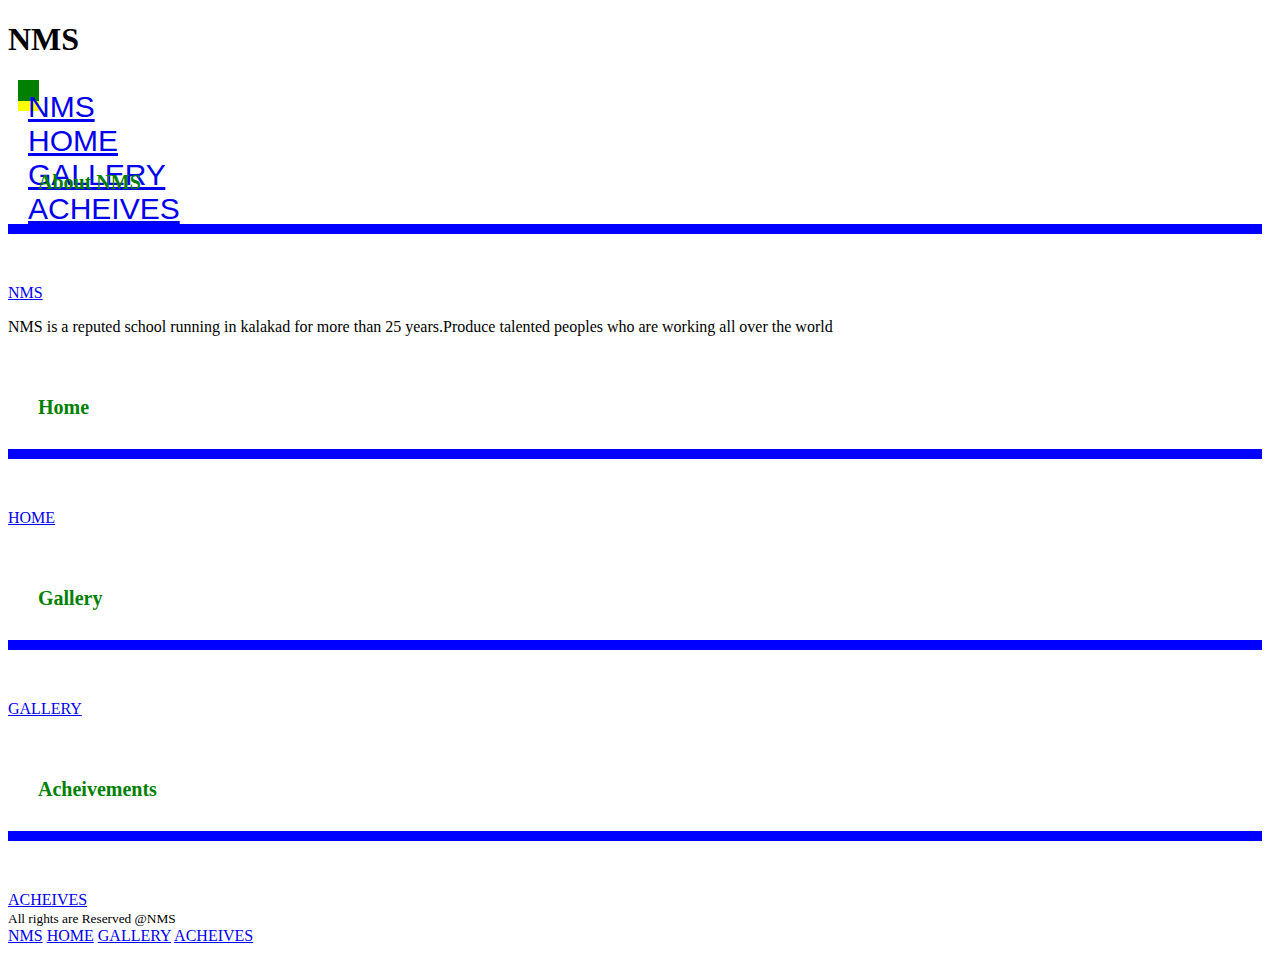
==== index.html @ 215db1ad "NMS first commit" ====
<!DOCTYPE html>
<html>
<head>
	<meta charset="utf-8">
	<title>NMS</title>
	<link rel="stylesheet" type="text/css" href="omg.css">
<head>
<body>
	<header>
		<h1>NMS</h1>
	<nav class="name">
		
		<a href="/Users/Vishnu/Documents/Viking/NMS/about.html">NMS</a>
		<a href="/Users/Vishnu/Documents/Viking/NMS/home.html">HOME</a>
		<a href="/Users/Vishnu/Documents/Viking/NMS/gallery.html">GALLERY</a>
		<a href="/Users/Vishnu/Documents/Viking/NMS/achieve.html">ACHEIVES</a>
	</nav>	
	</header>
	<section>
		<div>
		<h2>About NMS </h2>
		<a href="/Users/Vishnu/Documents/Viking/NMS/about.html">NMS</a>
		<p>NMS is a reputed school running in kalakad for more than 25 years.Produce talented peoples who are working all over the world</p>
	</section>
	<section>
		<h2>Home</h2>
		<a href="/Users/Vishnu/Documents/Viking/NMS/home.html">HOME</a>
	</section>
	<section>
		<h2>Gallery</h2>
		<a href="/Users/Vishnu/Documents/Viking/NMS/gallery.html">GALLERY</a>

	</section>
	<section>
		<h2>Acheivements</h2>
		<a href="/Users/Vishnu/Documents/Viking/NMS/achieve.html">ACHEIVES</a>
	</div>
	</section>
	<footer>
		<small>All rights are Reserved @NMS</small>
		<nav>
		<a href="/Users/Vishnu/Documents/Viking/NMS/about.html">NMS</a>
		<a href="/Users/Vishnu/Documents/Viking/NMS/home.html">HOME</a>
		<a href="/Users/Vishnu/Documents/Viking/NMS/gallery.html">GALLERY</a>
		<a href="/Users/Vishnu/Documents/Viking/NMS/achieve.html">ACHEIVES</a>

	</nav>	

	</footer>
</body>
</html>
---- omg.css ----
.name
{
	font-size: 30px;
	font-family: arial;
	color:green;
	background:green;
	display:block;
	width: 1px;
	height: 1px;
	margin: 10px;
	border-bottom: 10px solid yellow;
	padding: 10px;
	

}
h2
{
	font-size: 20px;
	font-family: arial black;
	color:green;
	width: 30px 40px 0 10px;
	height: 50px 30px 10px 0;
	margin: 30px 10px 50px 0;
	padding: 30px;
	display:block;
	border-bottom: 10px solid blue;
}
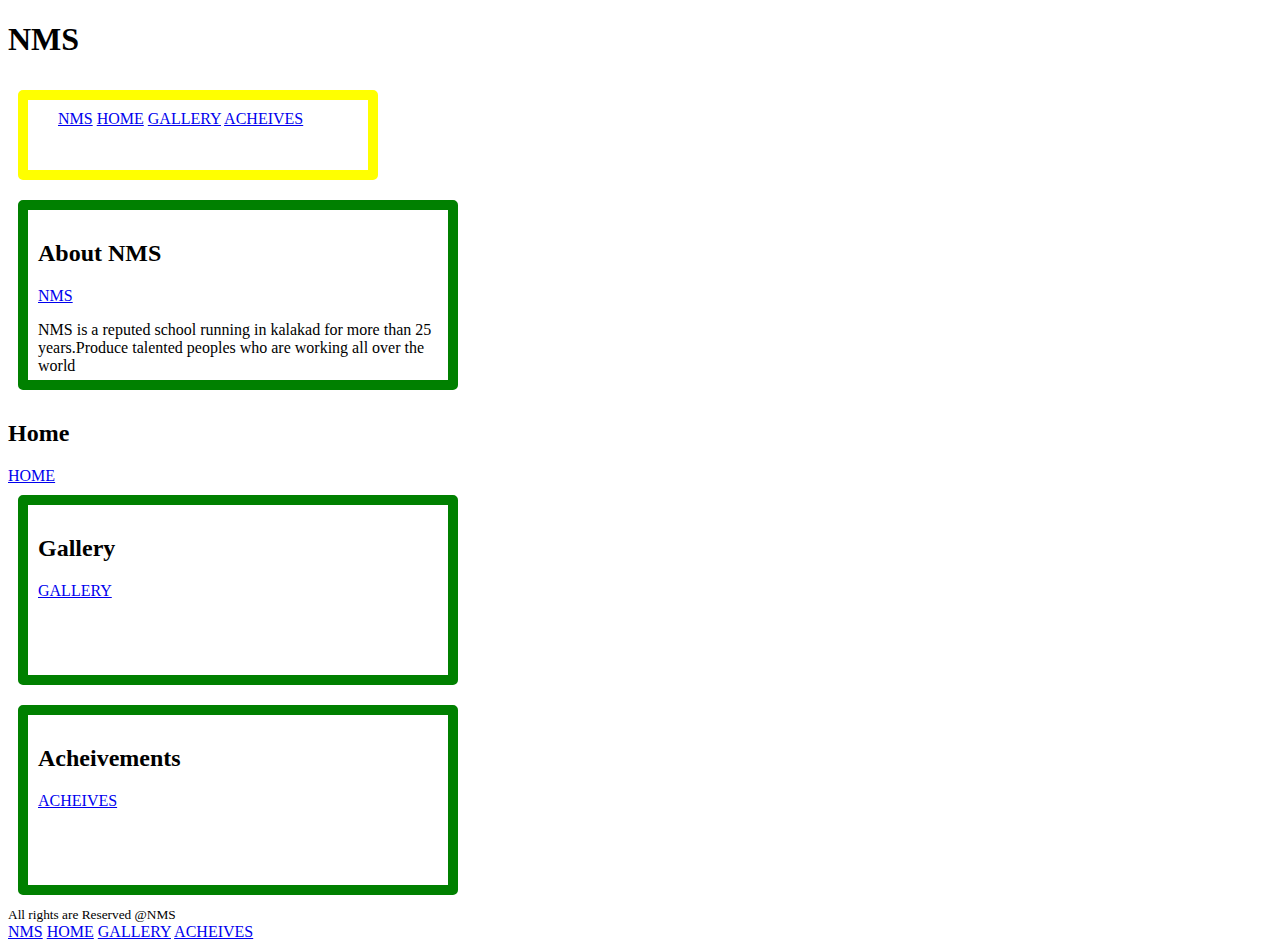
==== commit 8cb3b363: "Index and omg modified first time" ====
--- a/index.html
+++ b/index.html
@@ -16,9 +16,11 @@
 		<a href="/Users/Vishnu/Documents/Viking/NMS/achieve.html">ACHEIVES</a>
 	</nav>	
 	</header>
+	
 	<section>
 		<div>
-		<h2>About NMS </h2>
+		
+		<h2>About NMS</h2>
 		<a href="/Users/Vishnu/Documents/Viking/NMS/about.html">NMS</a>
 		<p>NMS is a reputed school running in kalakad for more than 25 years.Produce talented peoples who are working all over the world</p>
 	</section>
@@ -27,15 +29,18 @@
 		<a href="/Users/Vishnu/Documents/Viking/NMS/home.html">HOME</a>
 	</section>
 	<section>
+		<div>
 		<h2>Gallery</h2>
 		<a href="/Users/Vishnu/Documents/Viking/NMS/gallery.html">GALLERY</a>
-
+	</div>
 	</section>
 	<section>
+		<div>
 		<h2>Acheivements</h2>
 		<a href="/Users/Vishnu/Documents/Viking/NMS/achieve.html">ACHEIVES</a>
 	</div>
 	</section>
+
 	<footer>
 		<small>All rights are Reserved @NMS</small>
 		<nav>
--- a/omg.css
+++ b/omg.css
@@ -1,19 +1,21 @@
 .name
 {
-	font-size: 30px;
-	font-family: arial;
-	color:green;
-	background:green;
-	display:block;
-	width: 1px;
-	height: 1px;
-	margin: 10px;
-	border-bottom: 10px solid yellow;
-	padding: 10px;
-	
+	width: 300px;
+	height: 50px;
+	margin-top: 10px;
+	margin-bottom: 10px;
+	margin-left: 10px;
+	margin-right: 10px;
+	display: inline-block;
+	border: 10px solid yellow;
+	padding-top: 10px;
+	padding-bottom: 10px;
+	padding-left: 30px;
+	padding-right: 10px;
+	border-radius: 5px;
 
 }
-h2
+/*h2
 {
 	font-size: 20px;
 	font-family: arial black;
@@ -24,4 +26,31 @@
 	padding: 30px;
 	display:block;
 	border-bottom: 10px solid blue;
-}+}*/
+
+
+
+div {
+  /*border: 6px solid #949599;
+  height: 100px;
+  margin: 20px;
+  padding: 20px;
+  width: 400px;
+  border-top: 10px;
+  border-radius: 5px;*/
+  width: 400px;
+  height: 150px;
+  margin-left: 10px;
+  padding-left: 10px;
+  padding-right: 10px;
+  margin-right: 10px;
+  display:inline-block;
+  border: 10px solid green;
+  padding-bottom: 10px;
+  padding-top: 10px;
+  margin-top: 10px;
+  margin-bottom: 10px;
+  /*border-bottom-width: 10px solid blue;*/
+  border-radius: 5px 5px;	
+ 
+}
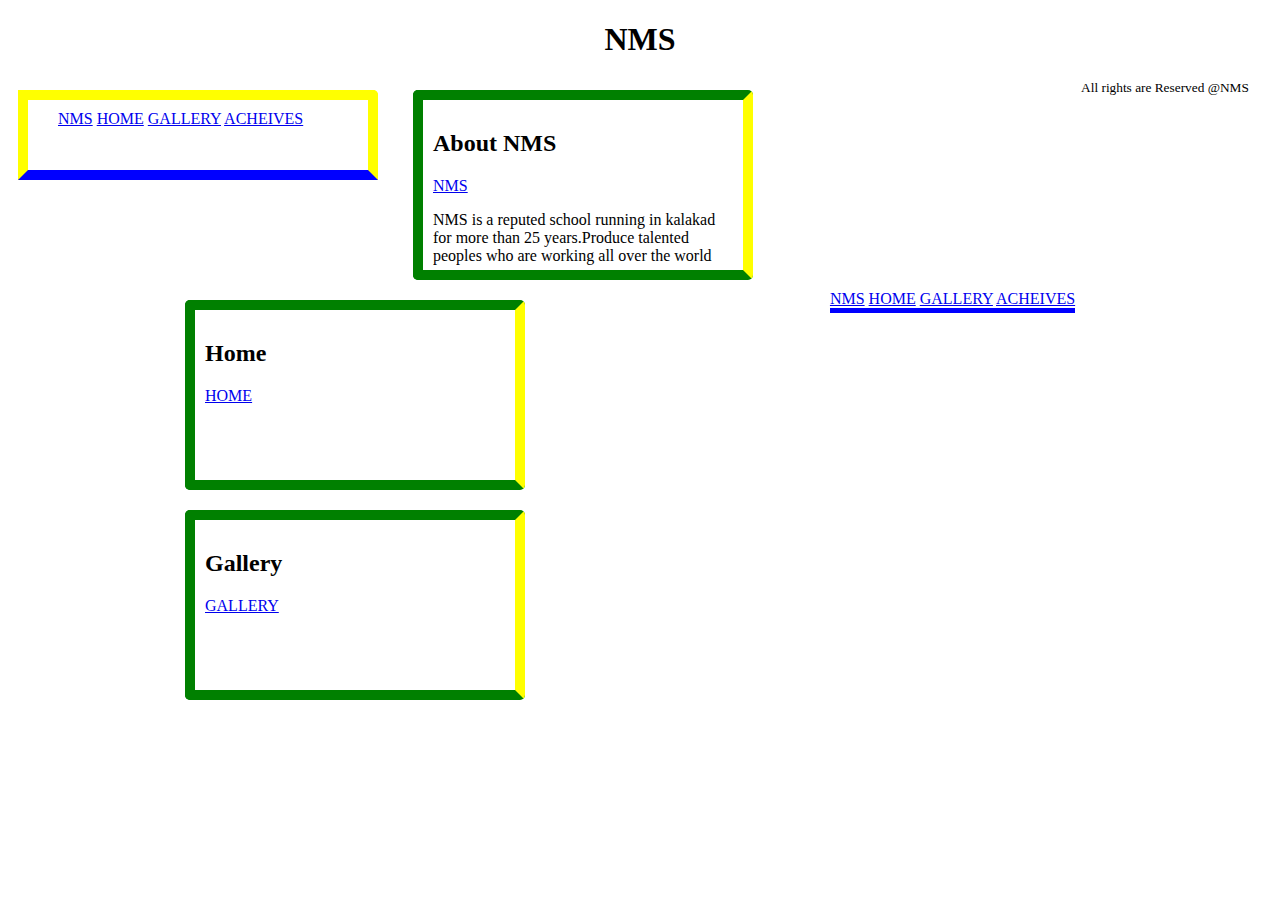
==== commit b5abd40b: "All commited" ====
--- a/index.html
+++ b/index.html
@@ -7,7 +7,8 @@
 <head>
 <body>
 	<header>
-		<h1>NMS</h1>
+
+		<h1><center>NMS</center></h1>
 	<nav class="name">
 		
 		<a href="/Users/Vishnu/Documents/Viking/NMS/about.html">NMS</a>
@@ -17,33 +18,31 @@
 	</nav>	
 	</header>
 	
-	<section>
-		<div>
+	<section class="grid">
+		<section class="col-3-3">
+			<div>
 		
 		<h2>About NMS</h2>
 		<a href="/Users/Vishnu/Documents/Viking/NMS/about.html">NMS</a>
 		<p>NMS is a reputed school running in kalakad for more than 25 years.Produce talented peoples who are working all over the world</p>
-	</section>
-	<section>
+		</div>
+	</section><section class="col-3-3">
+		<div>
 		<h2>Home</h2>
 		<a href="/Users/Vishnu/Documents/Viking/NMS/home.html">HOME</a>
-	</section>
-	<section>
+		</div>
+	</section><section class="col-3-3">
 		<div>
 		<h2>Gallery</h2>
 		<a href="/Users/Vishnu/Documents/Viking/NMS/gallery.html">GALLERY</a>
 	</div>
 	</section>
-	<section>
-		<div>
-		<h2>Acheivements</h2>
-		<a href="/Users/Vishnu/Documents/Viking/NMS/achieve.html">ACHEIVES</a>
-	</div>
-	</section>
+</section>
 
 	<footer>
-		<small>All rights are Reserved @NMS</small>
-		<nav>
+		
+		<small><center>All rights are Reserved @NMS</center></small><br>
+		<nav class="foot">
 		<a href="/Users/Vishnu/Documents/Viking/NMS/about.html">NMS</a>
 		<a href="/Users/Vishnu/Documents/Viking/NMS/home.html">HOME</a>
 		<a href="/Users/Vishnu/Documents/Viking/NMS/gallery.html">GALLERY</a>
--- a/omg.css
+++ b/omg.css
@@ -12,7 +12,9 @@
 	padding-bottom: 10px;
 	padding-left: 30px;
 	padding-right: 10px;
-	border-radius: 5px;
+	border-top-right-radius: 5px;
+	border-bottom-color:blue;
+	float:left;
 
 }
 /*h2
@@ -38,7 +40,7 @@
   width: 400px;
   border-top: 10px;
   border-radius: 5px;*/
-  width: 400px;
+  width: 300px;
   height: 150px;
   margin-left: 10px;
   padding-left: 10px;
@@ -52,5 +54,57 @@
   margin-bottom: 10px;
   /*border-bottom-width: 10px solid blue;*/
   border-radius: 5px 5px;	
+  border-right-color: yellow;
  
 }
+.container
+{
+	display: inline-block;
+  	margin: 0 1.5%;
+  	width: 30%;
+  	float: right;
+}
+.foot
+{
+	clear: both;
+	border-bottom:5px solid blue;
+	display: inline-block;
+	
+	}
+.col-1-3 
+{
+	width: 33.33%;
+	float: right;
+}
+.col-3-3 
+{
+  width: 66.66%;
+  float: left;
+  position:relative;
+}
+.col-1-3,
+.col-3-3 
+{
+  display: inline-block;
+  vertical-align: top;
+
+}
+.grid,
+.col-1-3,
+.col-3-3 
+{
+  padding-left: 15px;
+  padding-right: 15px;
+
+}
+.container,
+.grid 
+{
+  margin: 0 auto;
+  width: 960px;
+}
+.container 
+{
+  padding-left: 30px;
+  padding-right: 30px;
+}
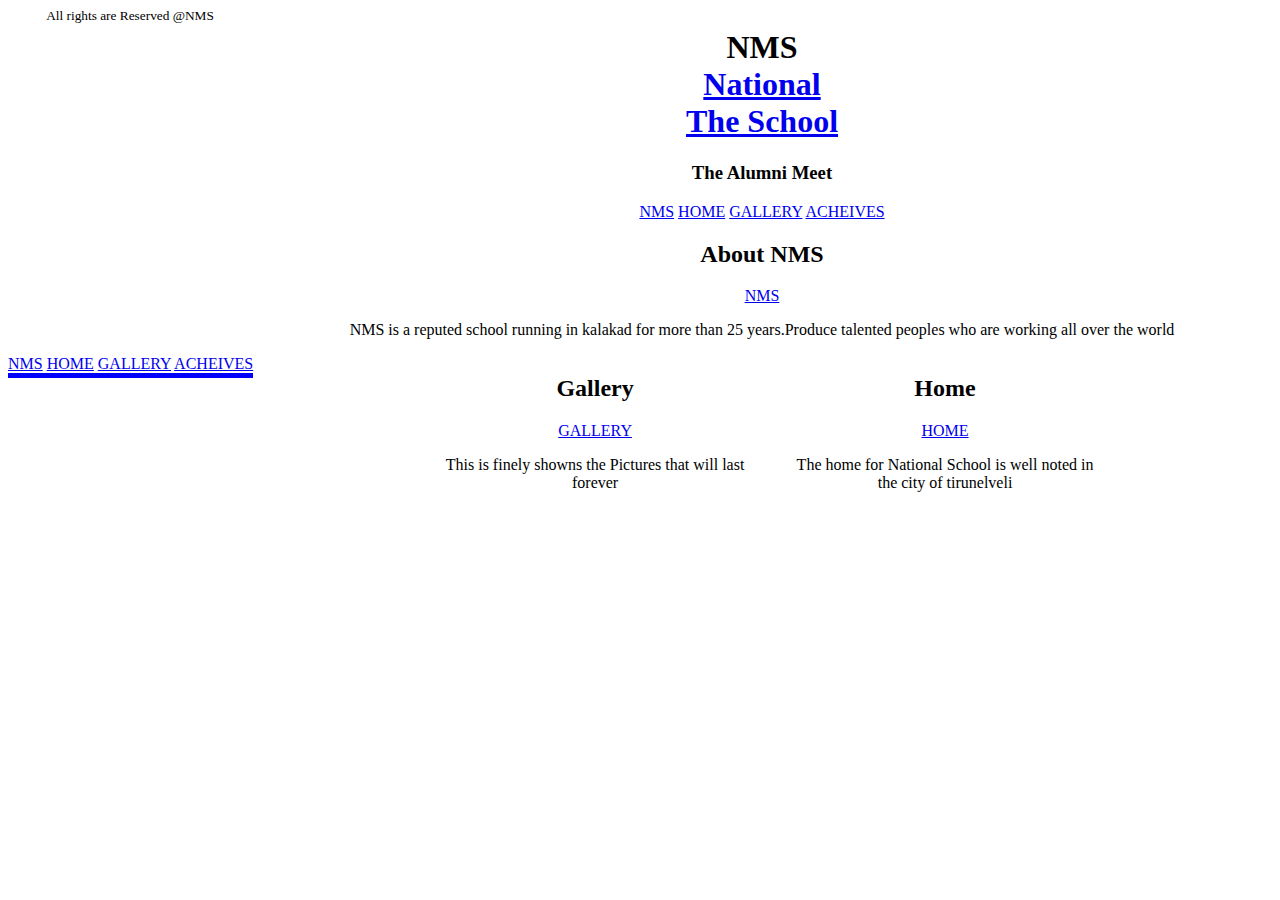
==== commit 01696eca: "Project on NMS" ====
--- a/index.html
+++ b/index.html
@@ -6,36 +6,39 @@
 	<link rel="stylesheet" type="text/css" href="omg.css">
 <head>
 <body>
-	<header>
+	<header class="container group">
 
-		<h1><center>NMS</center></h1>
-	<nav class="name">
-		
-		<a href="/Users/Vishnu/Documents/Viking/NMS/about.html">NMS</a>
-		<a href="/Users/Vishnu/Documents/Viking/NMS/home.html">HOME</a>
-		<a href="/Users/Vishnu/Documents/Viking/NMS/gallery.html">GALLERY</a>
-		<a href="/Users/Vishnu/Documents/Viking/NMS/achieve.html">ACHEIVES</a>
-	</nav>	
+		<h1 class="logo"><center>NMS</center>
+		<a href="index.html">National<br>The School</a>	
+		</h1>
+		<h3>The Alumni Meet</h3>
+		<nav>
+			
+			<a href="/Users/Vishnu/Documents/Viking/NMS/about.html">NMS</a>
+			<a href="/Users/Vishnu/Documents/Viking/NMS/home.html">HOME</a>
+			<a href="/Users/Vishnu/Documents/Viking/NMS/gallery.html">GALLERY</a>
+			<a href="/Users/Vishnu/Documents/Viking/NMS/achieve.html">ACHEIVES</a>
+		</nav>	
 	</header>
 	
-	<section class="grid">
-		<section class="col-3-3">
-			<div>
-		
+	<section class="hero container">
 		<h2>About NMS</h2>
 		<a href="/Users/Vishnu/Documents/Viking/NMS/about.html">NMS</a>
 		<p>NMS is a reputed school running in kalakad for more than 25 years.Produce talented peoples who are working all over the world</p>
-		</div>
-	</section><section class="col-3-3">
-		<div>
+		
+	</section>
+		<section class="grid">
+			<!--Home-->
+		<section class="col-1-3">
 		<h2>Home</h2>
 		<a href="/Users/Vishnu/Documents/Viking/NMS/home.html">HOME</a>
-		</div>
-	</section><section class="col-3-3">
-		<div>
+		<p>The home for National School is well noted in the city of tirunelveli</p>
+	</section><!--
+		Gallery
+	-->	<section class="col-1-3">
 		<h2>Gallery</h2>
 		<a href="/Users/Vishnu/Documents/Viking/NMS/gallery.html">GALLERY</a>
-	</div>
+		<p>This is finely showns the Pictures that will last forever</p>
 	</section>
 </section>
 
--- a/omg.css
+++ b/omg.css
@@ -102,6 +102,7 @@
 {
   margin: 0 auto;
   width: 960px;
+  text-align:center;
 }
 .container 
 {
